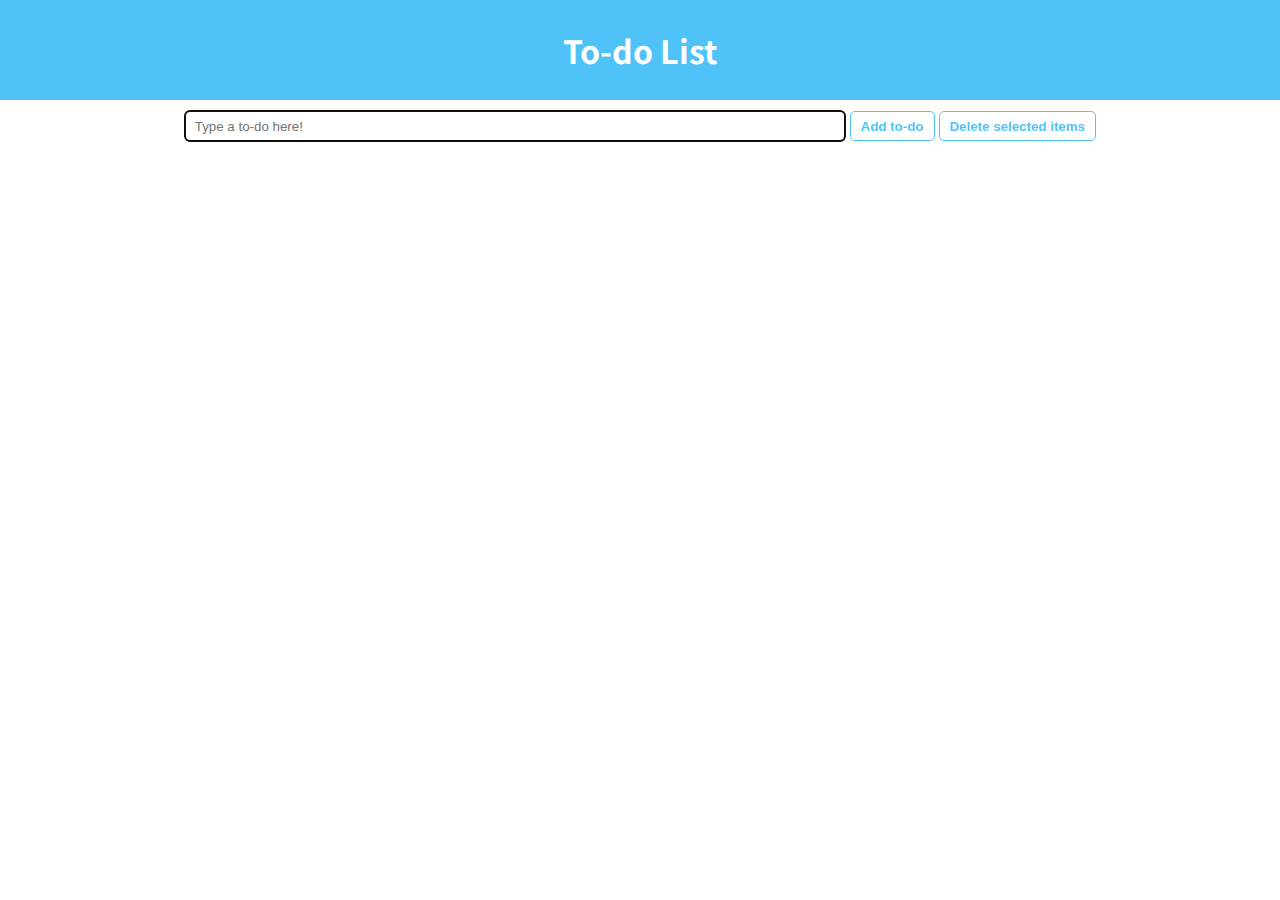
==== submit/ht22a026/index.html @ d6aa8c26 "修正しました" ====
<!DOCTYPE html>
<html lang="ja">

<head>
  <meta charset="UTF-8">
  <meta name="viewport" content="width=device-width, initial-scale=1.0">
  <meta http-equiv="X-UA-Compatible" content="ie=edge">
  <link rel="stylesheet" href="./style.css">
  <script src="main.js" type="module"></script>
  <title>To-do List</title>
</head>

<body>
  <center>
  <h1>To-do List</h1>
  </center>

  <link rel="preconnect" href="https://fonts.googleapis.com">
<link rel="preconnect" href="https://fonts.gstatic.com" crossorigin>
<link href="https://fonts.googleapis.com/css2?family=Noto+Sans+JP&display=swap" rel="stylesheet">

  <div class="todo">
    <div class="todo-input">
      <input type="text" class="input-text" onkeydown="addTodo()" id="todo_value" placeholder="Type a to-do here!"
        autofocus />
      <input type="button" value="Add to-do" onclick="addTodo(true)" />
      <input type="button" value="Delete selected items" onclick="deleteSelected()" />
    </div>

    <ul id="todo_ul" class="todo-list"></ul>

  </div>
</body>

</html>
---- submit/ht22a026/style.css ----
* {
    margin: 0;
    padding: 0;
}

h1 {
    background-color: #4FC3F7;
    font-family: 'Noto Sans JP', sans-serif;
    color: #fff;
    height: 100px;
    line-height: 100px;
}

label {
    display: inline-block;
    width: calc(100% - 20px);
    background-color: #fff;
    line-height: 40px;
}

label:hover {
    background-color: #E1F5FE;
}

input[type=checkbox] {
    margin: 0 10px;
}

a {
    color: #4FC3F7;
}

.todo-input {
    padding-top: 10px;
    text-align: center;
}

.todo-list {
    list-style: none;
    padding-left: 20px;
}

.todo-item {
    margin: 5px 0;
}

input {
    margin-bottom: 10px;
}

.input-text {
    width: 50%;
    height: 30px;
    border-radius: 5px;
    border: solid 1px #4FC3F7;
    padding: 0 10px;
}

input[type=button] {
    /* margin: 10px 0; */
    font-weight: bold;
    border-radius: 5px;
    height: 30px;
    padding: 0 10px;
    background-color: #fff;
    border: solid 1px #4FC3F7;
    color: #4FC3F7;
}

input[type=button]:hover {
    background-color: #4FC3F7;
    border: solid 1px #fff;
    color: #fff;
}

input[type=button]:active {
    background-color: #0995D1;
    color: #fff;
}

.del-button {
    float: right;
    padding-right: 10px;
}
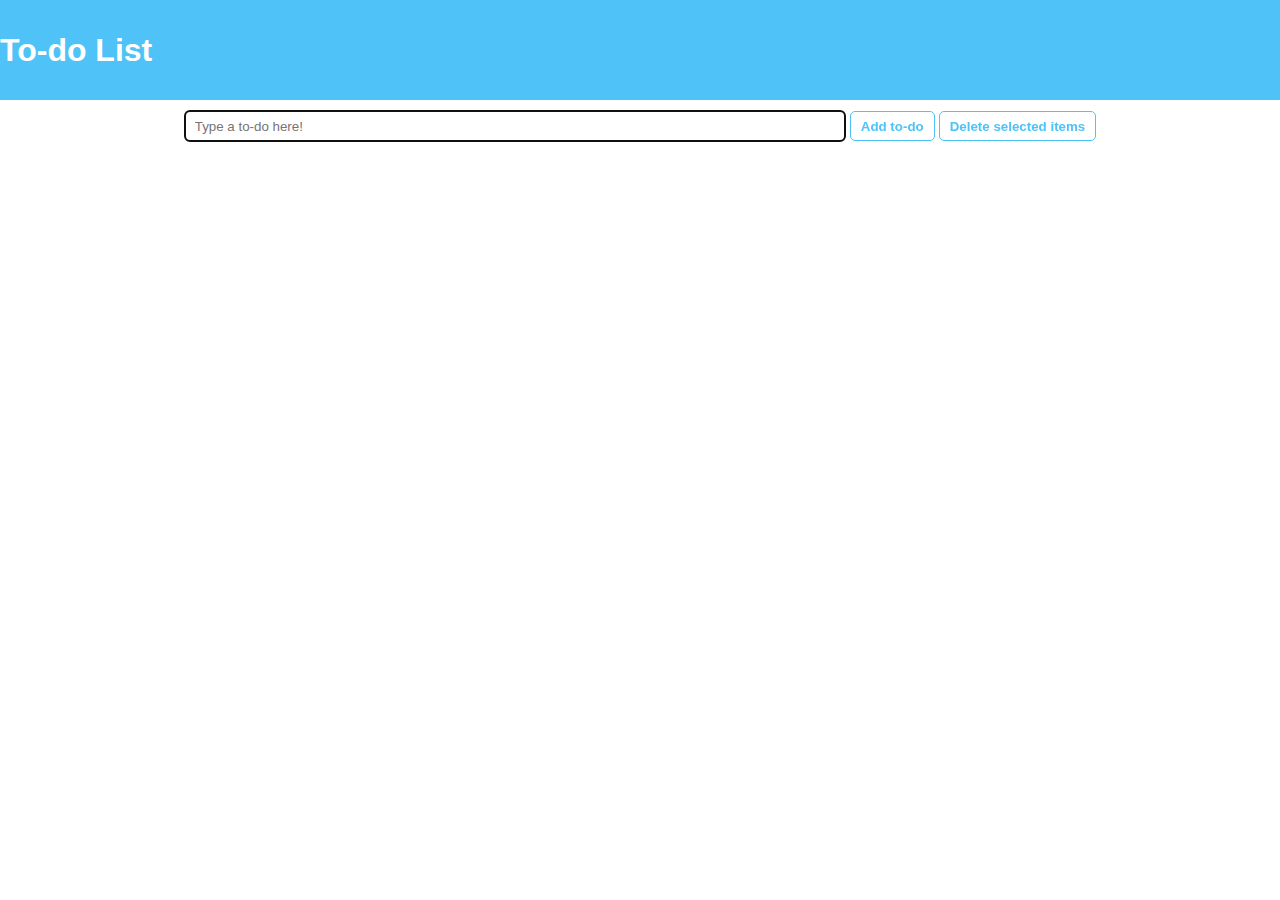
==== commit da8f8abc: "21行目のonclickにdeleteSelected()を追加しました" ====
--- a/submit/ht22a026/index.html
+++ b/submit/ht22a026/index.html
@@ -11,13 +11,7 @@
 </head>
 
 <body>
-  <center>
   <h1>To-do List</h1>
-  </center>
-
-  <link rel="preconnect" href="https://fonts.googleapis.com">
-<link rel="preconnect" href="https://fonts.gstatic.com" crossorigin>
-<link href="https://fonts.googleapis.com/css2?family=Noto+Sans+JP&display=swap" rel="stylesheet">
 
   <div class="todo">
     <div class="todo-input">
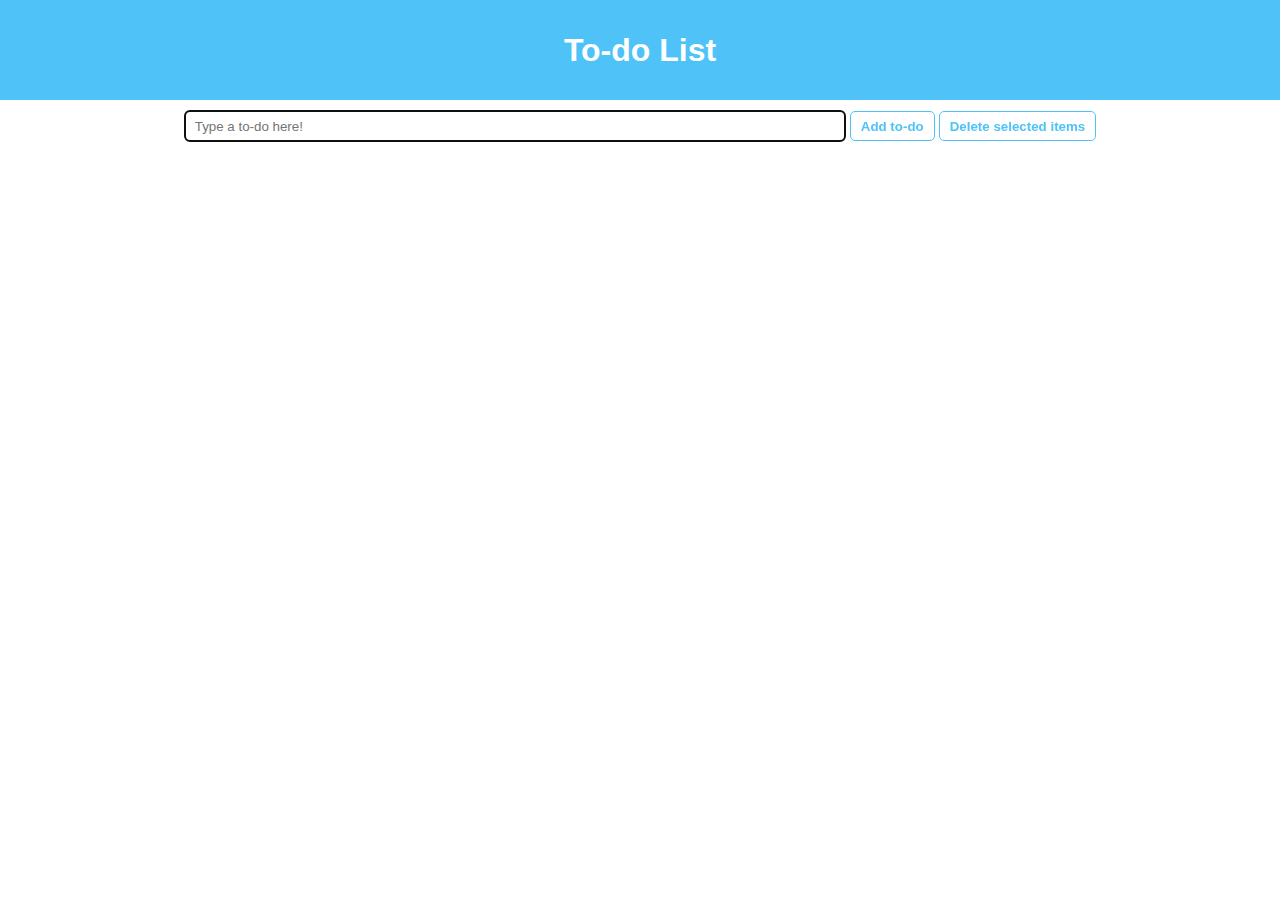
==== commit db2a7ed3: "14,16行目にcenterを追加しました" ====
--- a/submit/ht22a026/index.html
+++ b/submit/ht22a026/index.html
@@ -11,8 +11,9 @@
 </head>
 
 <body>
+  <center>
   <h1>To-do List</h1>
-
+  </center>
   <div class="todo">
     <div class="todo-input">
       <input type="text" class="input-text" onkeydown="addTodo()" id="todo_value" placeholder="Type a to-do here!"
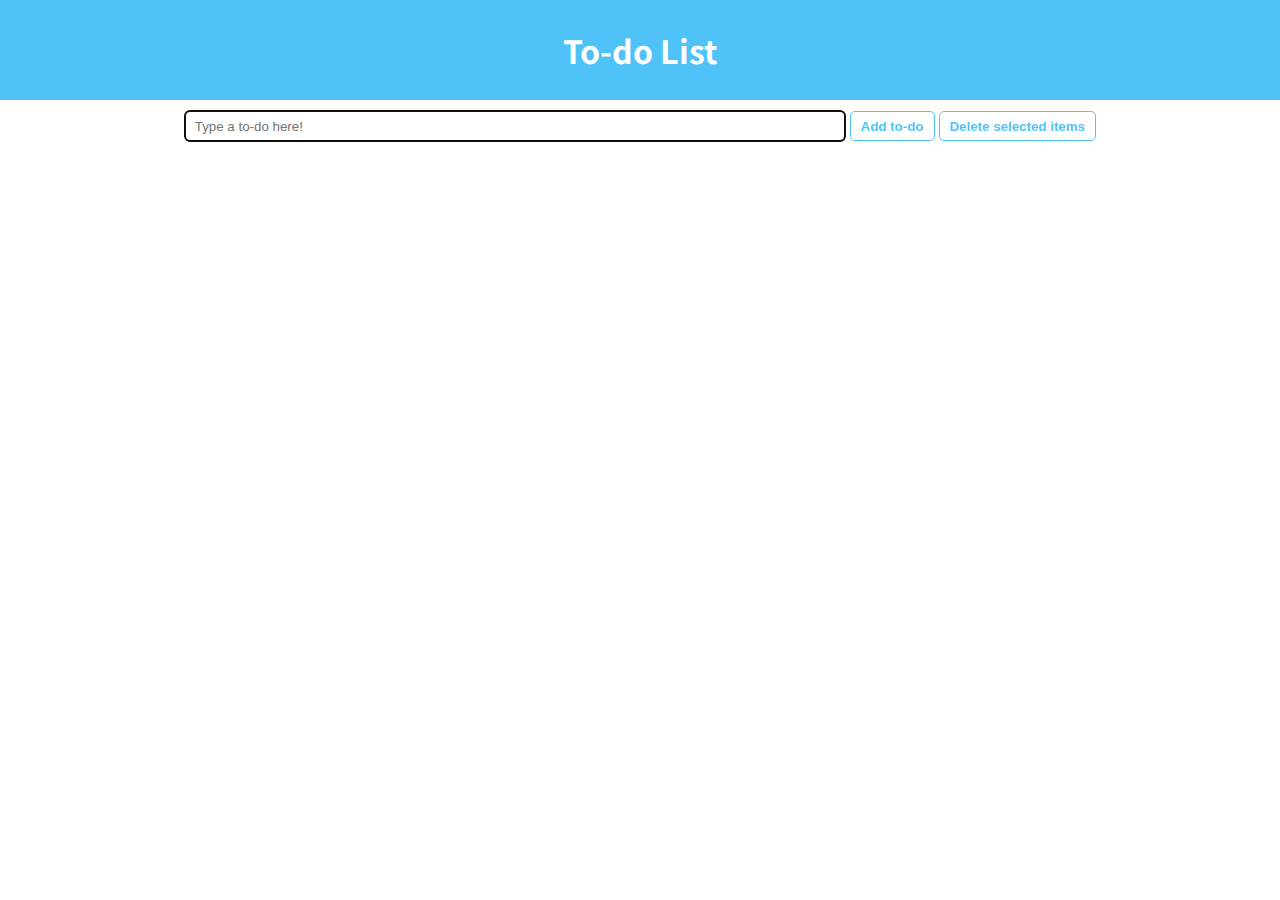
==== commit e6a08576: "Noto Sans Japaneseを適用させました" ====
--- a/submit/ht22a026/index.html
+++ b/submit/ht22a026/index.html
@@ -7,6 +7,9 @@
   <meta http-equiv="X-UA-Compatible" content="ie=edge">
   <link rel="stylesheet" href="./style.css">
   <script src="main.js" type="module"></script>
+  <style>
+    @import url('https://fonts.googleapis.com/css2?family=Noto+Sans+JP:wght@100;200;400&display=swap');
+  </style>
   <title>To-do List</title>
 </head>
 
--- a/submit/ht22a026/style.css
+++ b/submit/ht22a026/style.css
@@ -5,10 +5,10 @@
 
 h1 {
     background-color: #4FC3F7;
-    font-family: 'Noto Sans JP', sans-serif;
     color: #fff;
     height: 100px;
     line-height: 100px;
+    font-family: 'Noto Sans JP', sans-serif;
 }
 
 label {
@@ -81,4 +81,4 @@
 .del-button {
     float: right;
     padding-right: 10px;
-}
+}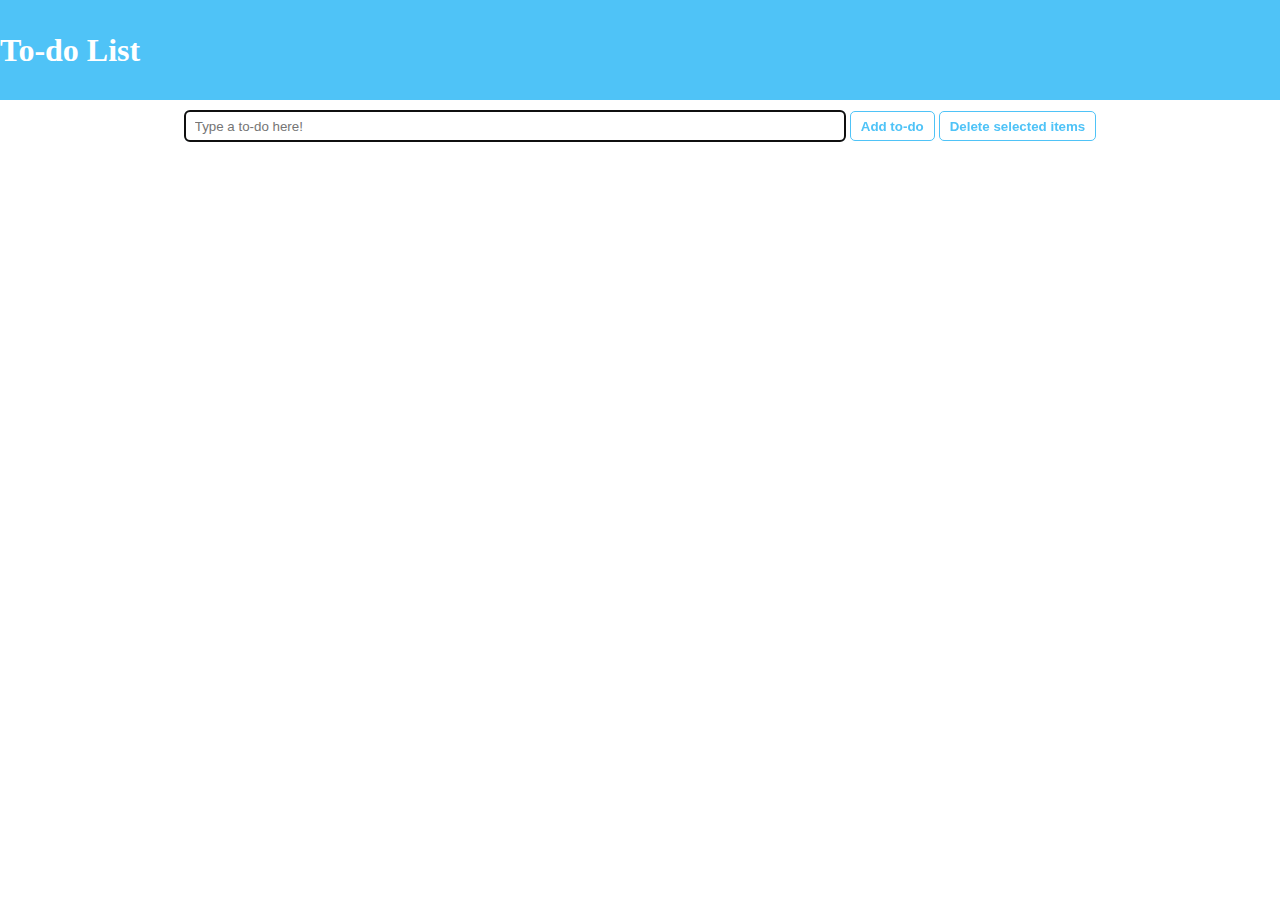
==== commit b3f1e682: "templateの中身をコピー" ====
--- a/submit/ht22a026/index.html
+++ b/submit/ht22a026/index.html
@@ -7,22 +7,18 @@
   <meta http-equiv="X-UA-Compatible" content="ie=edge">
   <link rel="stylesheet" href="./style.css">
   <script src="main.js" type="module"></script>
-  <style>
-    @import url('https://fonts.googleapis.com/css2?family=Noto+Sans+JP:wght@100;200;400&display=swap');
-  </style>
   <title>To-do List</title>
 </head>
 
 <body>
-  <center>
   <h1>To-do List</h1>
-  </center>
+
   <div class="todo">
     <div class="todo-input">
       <input type="text" class="input-text" onkeydown="addTodo()" id="todo_value" placeholder="Type a to-do here!"
         autofocus />
       <input type="button" value="Add to-do" onclick="addTodo(true)" />
-      <input type="button" value="Delete selected items" onclick="deleteSelected()" />
+      <input type="button" value="Delete selected items" onclick="" />
     </div>
 
     <ul id="todo_ul" class="todo-list"></ul>
--- a/submit/ht22a026/style.css
+++ b/submit/ht22a026/style.css
@@ -8,7 +8,6 @@
     color: #fff;
     height: 100px;
     line-height: 100px;
-    font-family: 'Noto Sans JP', sans-serif;
 }
 
 label {
